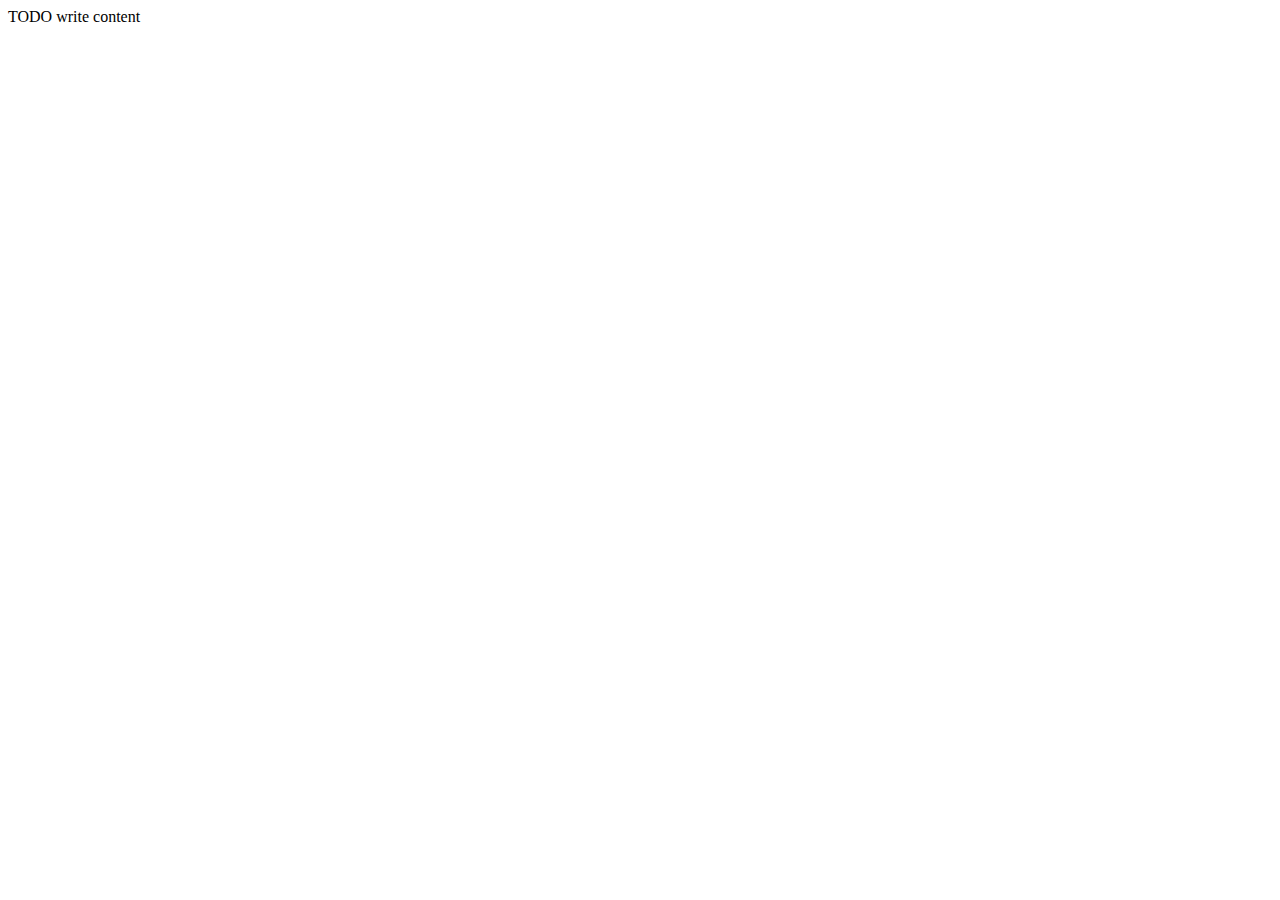
==== public_html/index.html @ a462eb7d "Project initialize" ====
<!DOCTYPE html lang=en>
<!--
To change this license header, choose License Headers in Project Properties.
To change this template file, choose Tools | Templates
and open the template in the editor.
-->
<html>
    <head>
        <title>TODO supply a title</title>
        <meta charset="UTF-8">
        <meta name="viewport" content="width=device-width, initial-scale=1.0">
    </head>
    <body>
        <div>TODO write content</div>
    </body>
</html>
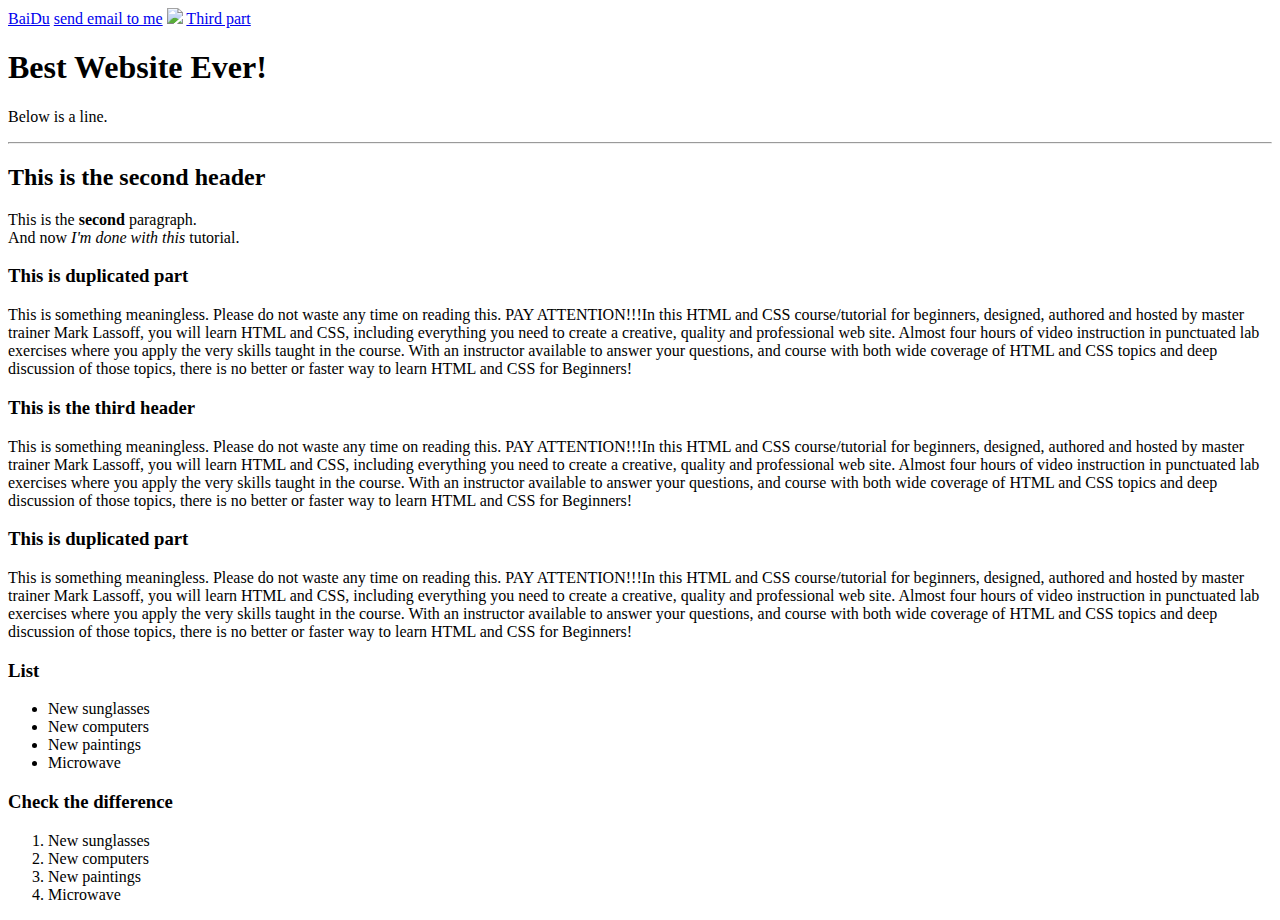
==== commit f8313f4a: "Fragment&a_title&a_href_mailto&list" ====
--- a/public_html/index.html
+++ b/public_html/index.html
@@ -1,16 +1,77 @@
-<!DOCTYPE html lang=en>
+<!DOCTYPE html>
 <!--
 To change this license header, choose License Headers in Project Properties.
 To change this template file, choose Tools | Templates
 and open the template in the editor.
 -->
-<html>
+<html lang=en>
     <head>
-        <title>TODO supply a title</title>
+        <title>This is the title</title>
         <meta charset="UTF-8">
         <meta name="viewport" content="width=device-width, initial-scale=1.0">
     </head>
     <body>
-        <div>TODO write content</div>
+        <a href="https://www.baidu.com" title="China top 1 search engine">BaiDu</a>
+        <a href="mailto:luoruichun1990@gmail.com">send email to me</a>
+        <img src="/images/mount_and_blade.jpg" />
+        <a href="#third">Third part</a>
+        <div>
+            <h1>Best Website Ever!</h1>
+            <p>Below is a line.</p><hr />
+            <h2>This is the second header</h2>
+            <p>This is the <strong>second</strong> paragraph.<br />And now <em>I'm done with this</em> tutorial.</p>
+            <h3>This is duplicated part</h3>
+            <p>This is something meaningless. Please do not 
+                waste any time on reading this. PAY ATTENTION!!!In this HTML and 
+                CSS course/tutorial for beginners, designed, authored and hosted 
+                by master trainer Mark Lassoff, you will learn HTML and CSS, including 
+                everything you need to create a creative, quality and professional 
+                web site. Almost four hours of video instruction in punctuated 
+                lab exercises where you apply the very skills taught in the course. 
+                With an instructor available to answer your questions, and course 
+                with both wide coverage of HTML and CSS topics and deep discussion 
+                of those topics, there is no better or faster way to learn HTML 
+                and CSS for Beginners!</p>
+            <h3>This is the third header</h3>
+            <p><a name="third"></a>This is something meaningless. Please do not 
+                waste any time on reading this. PAY ATTENTION!!!In this HTML and 
+                CSS course/tutorial for beginners, designed, authored and hosted 
+                by master trainer Mark Lassoff, you will learn HTML and CSS, including 
+                everything you need to create a creative, quality and professional 
+                web site. Almost four hours of video instruction in punctuated 
+                lab exercises where you apply the very skills taught in the course. 
+                With an instructor available to answer your questions, and course 
+                with both wide coverage of HTML and CSS topics and deep discussion 
+                of those topics, there is no better or faster way to learn HTML 
+                and CSS for Beginners!</p>
+            <h3>This is duplicated part</h3>
+            <p>This is something meaningless. Please do not 
+                waste any time on reading this. PAY ATTENTION!!!In this HTML and 
+                CSS course/tutorial for beginners, designed, authored and hosted 
+                by master trainer Mark Lassoff, you will learn HTML and CSS, including 
+                everything you need to create a creative, quality and professional 
+                web site. Almost four hours of video instruction in punctuated 
+                lab exercises where you apply the very skills taught in the course. 
+                With an instructor available to answer your questions, and course 
+                with both wide coverage of HTML and CSS topics and deep discussion 
+                of those topics, there is no better or faster way to learn HTML 
+                and CSS for Beginners!</p>
+        </div>
+        <div id="list_part">
+            <h3>List</h3>
+            <ul>
+                <li>New sunglasses</li>
+                <li>New computers</li>
+                <li>New paintings</li>
+                <li>Microwave</li>
+            </ul>
+            <h3>Check the difference</h3>
+            <ol>
+                <li>New sunglasses</li>
+                <li>New computers</li>
+                <li>New paintings</li>
+                <li>Microwave</li>
+            </ol>
+        </div>
     </body>
 </html>
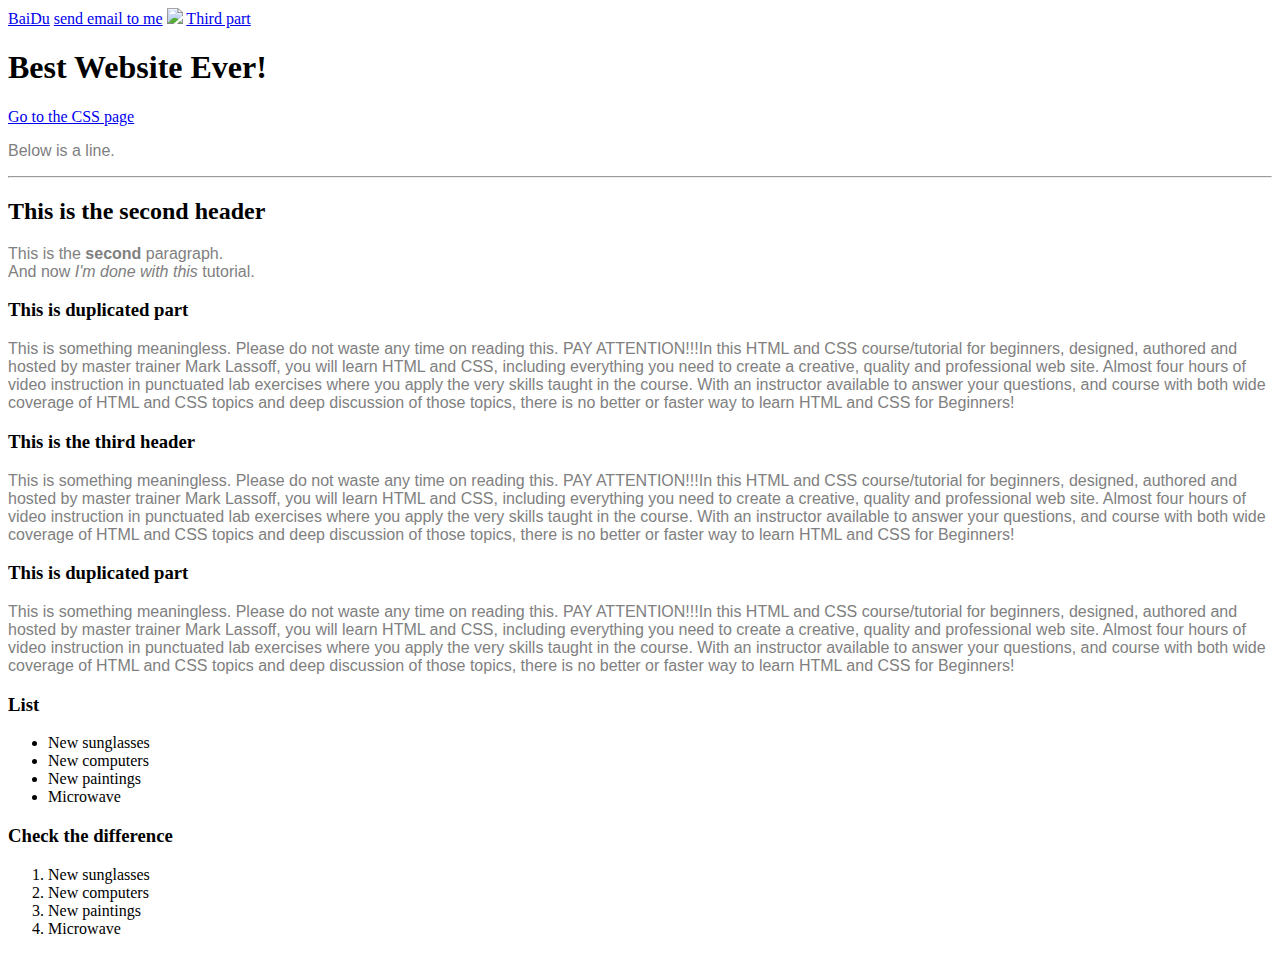
==== commit c925e80c: "HTML Escape test" ====
--- a/public_html/index.html
+++ b/public_html/index.html
@@ -9,6 +9,12 @@
         <title>This is the title</title>
         <meta charset="UTF-8">
         <meta name="viewport" content="width=device-width, initial-scale=1.0">
+        <style type="text/css">
+            p {
+                color:grey;
+                font-family: arial;
+            }
+        </style>
     </head>
     <body>
         <a href="https://www.baidu.com" title="China top 1 search engine">BaiDu</a>
@@ -17,6 +23,7 @@
         <a href="#third">Third part</a>
         <div>
             <h1>Best Website Ever!</h1>
+            <a href="/cssprac.html">Go to the CSS page</a>
             <p>Below is a line.</p><hr />
             <h2>This is the second header</h2>
             <p>This is the <strong>second</strong> paragraph.<br />And now <em>I'm done with this</em> tutorial.</p>
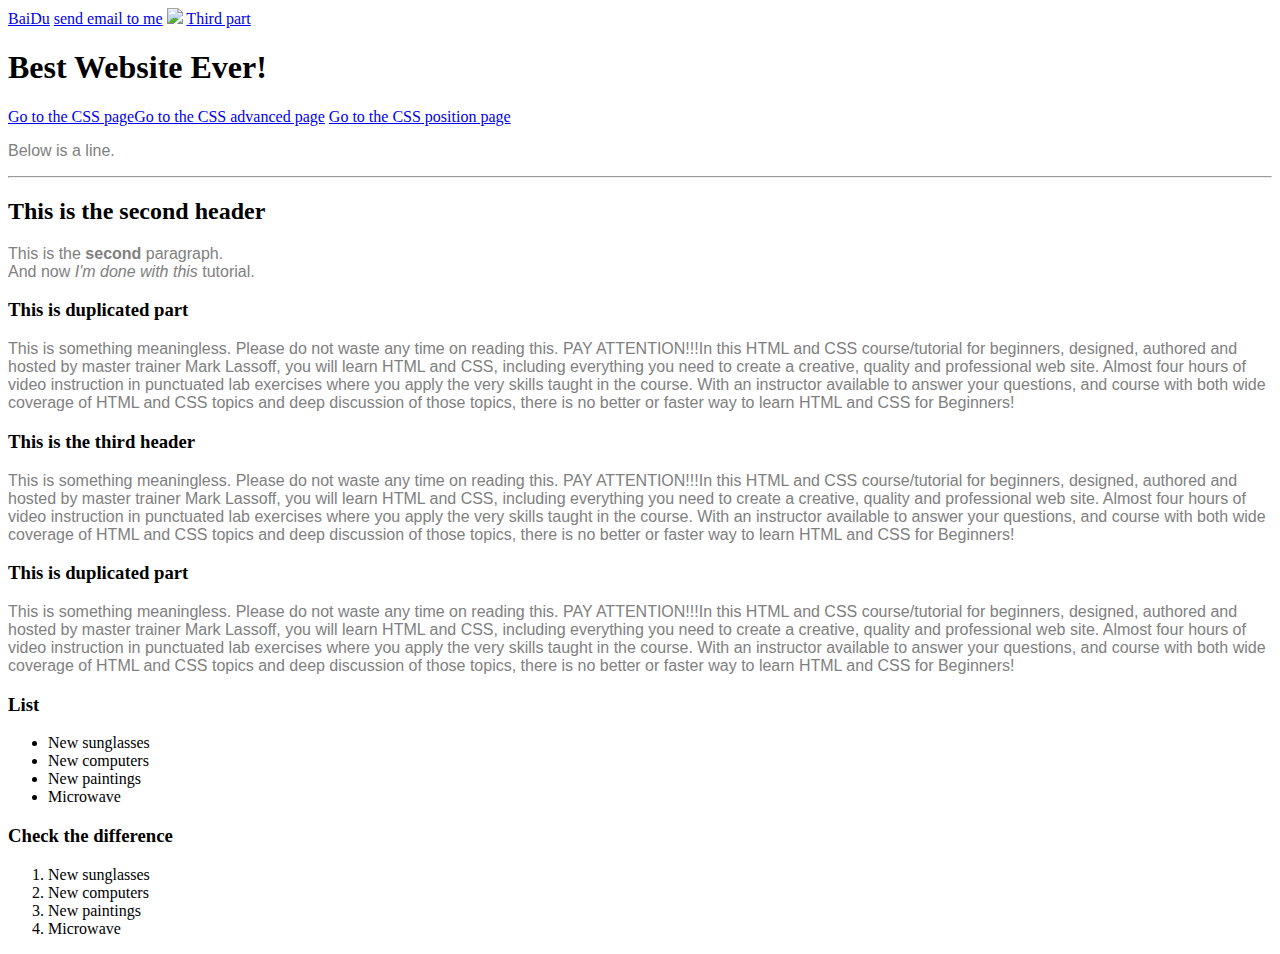
==== commit e8c3845e: "CSS technique" ====
--- a/public_html/index.html
+++ b/public_html/index.html
@@ -19,11 +19,12 @@
     <body>
         <a href="https://www.baidu.com" title="China top 1 search engine">BaiDu</a>
         <a href="mailto:luoruichun1990@gmail.com">send email to me</a>
-        <img src="/images/mount_and_blade.jpg" />
+        <img src="/images/default/mount_and_blade.jpg" />
         <a href="#third">Third part</a>
         <div>
             <h1>Best Website Ever!</h1>
-            <a href="/cssprac.html">Go to the CSS page</a>
+            <a href="/cssprac.html">Go to the CSS page</a><a href="/cssadvance.html">Go to the CSS advanced page</a>
+            <a href="/cssposition.html">Go to the CSS position page</a>
             <p>Below is a line.</p><hr />
             <h2>This is the second header</h2>
             <p>This is the <strong>second</strong> paragraph.<br />And now <em>I'm done with this</em> tutorial.</p>
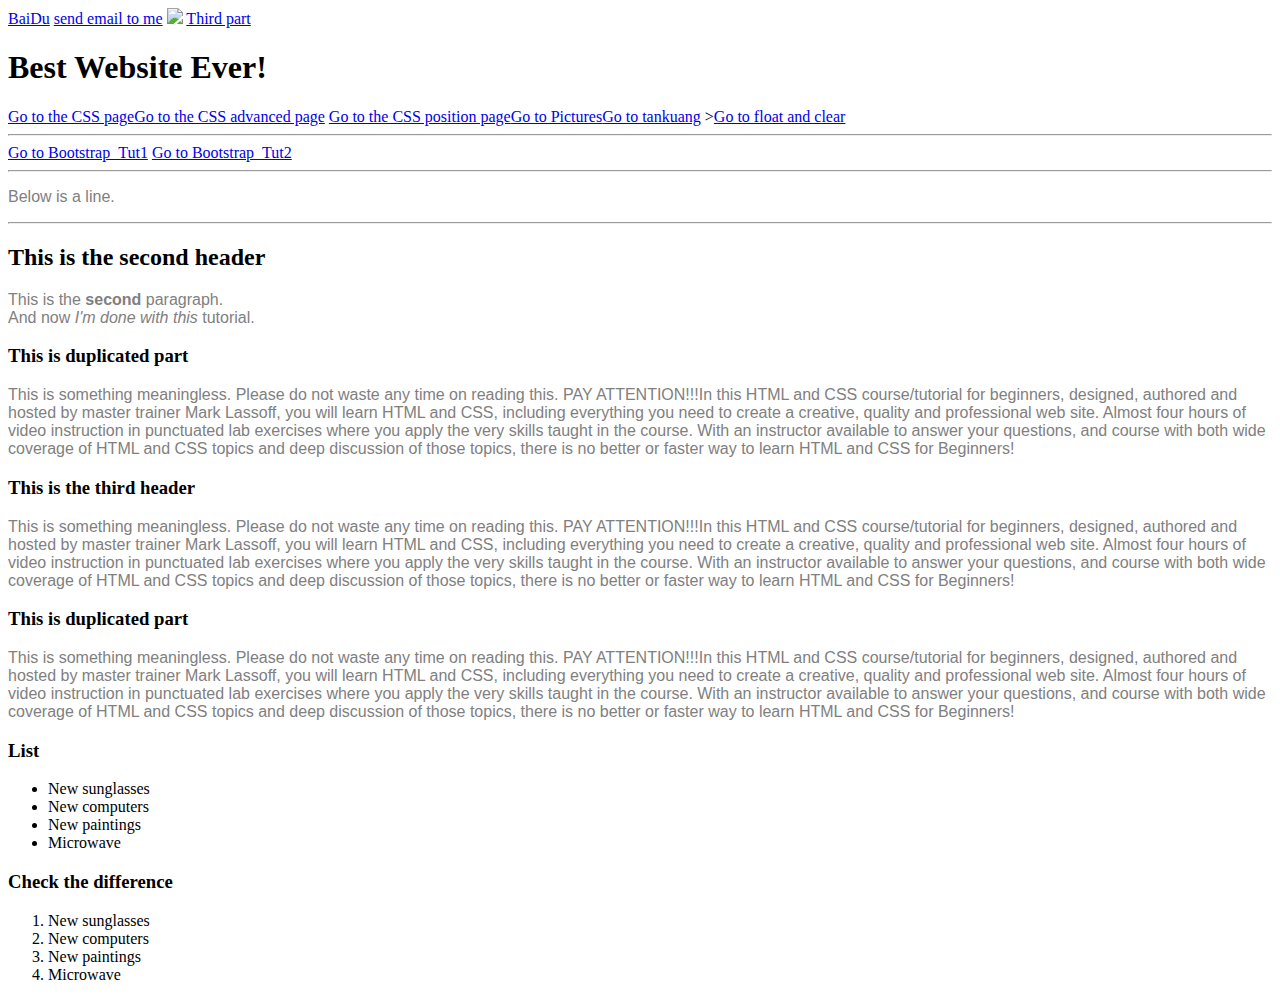
==== commit 4e3b4282: "Bootstrap Tutorial" ====
--- a/public_html/index.html
+++ b/public_html/index.html
@@ -24,7 +24,12 @@
         <div>
             <h1>Best Website Ever!</h1>
             <a href="/cssprac.html">Go to the CSS page</a><a href="/cssadvance.html">Go to the CSS advanced page</a>
-            <a href="/cssposition.html">Go to the CSS position page</a>
+            <a href="/cssposition.html">Go to the CSS position page</a><a href="/pic.html">Go to Pictures</a><a href="/tankuang.html">Go to tankuang</a>
+            ><a href="/float_and_clear.html">Go to float and clear</a>
+            <hr/>
+            <a href="/bootstrap_pages/bootstraptut1.html">Go to Bootstrap_Tut1</a>
+            <a href="/bootstrap_pages/bootstraptut2.html">Go to Bootstrap_Tut2</a>
+            <hr/>
             <p>Below is a line.</p><hr />
             <h2>This is the second header</h2>
             <p>This is the <strong>second</strong> paragraph.<br />And now <em>I'm done with this</em> tutorial.</p>
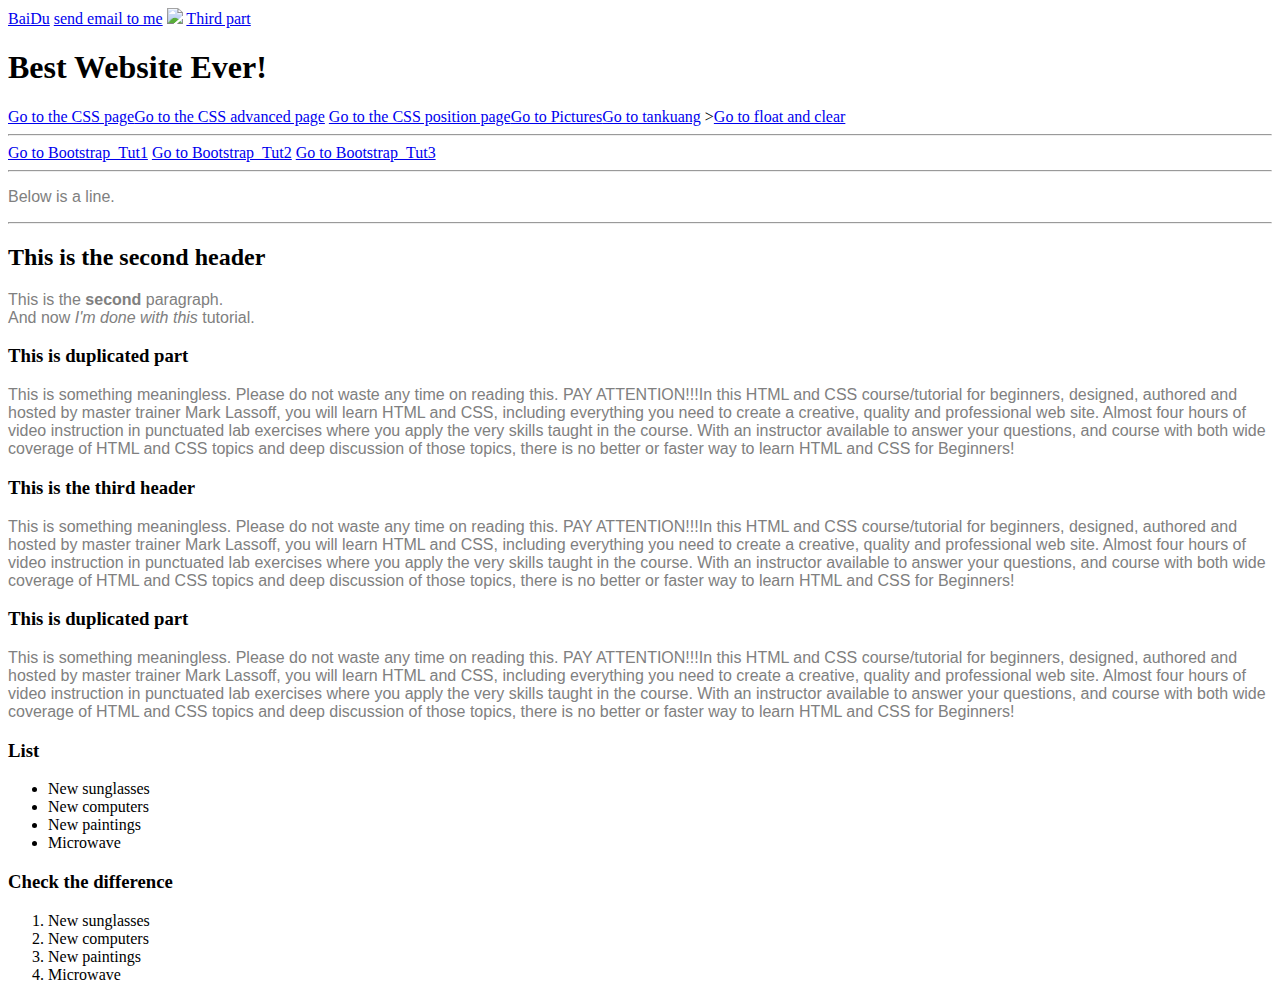
==== commit 9d7840b5: "The rest of the Bootstrap Tutorial" ====
--- a/public_html/index.html
+++ b/public_html/index.html
@@ -29,6 +29,7 @@
             <hr/>
             <a href="/bootstrap_pages/bootstraptut1.html">Go to Bootstrap_Tut1</a>
             <a href="/bootstrap_pages/bootstraptut2.html">Go to Bootstrap_Tut2</a>
+            <a href="/bootstrap_pages/bootstraptut3.html">Go to Bootstrap_Tut3</a>
             <hr/>
             <p>Below is a line.</p><hr />
             <h2>This is the second header</h2>
